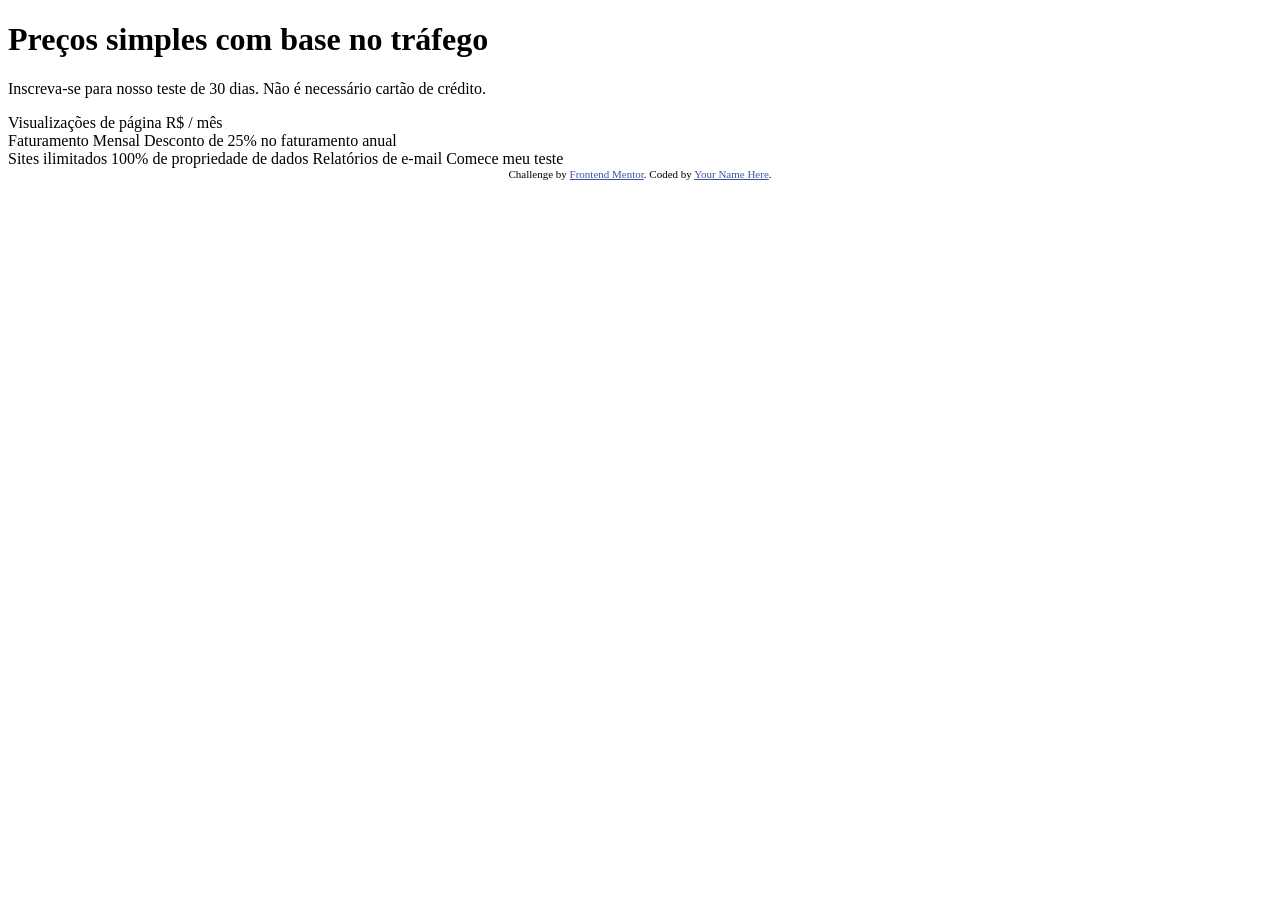
==== index.html @ c6ef24b5 "primeiras introduções" ====
<!DOCTYPE html>
<html lang="pt-br">
  <head>
    <meta charset="UTF-8">
    <meta name="viewport" content="width=device-width, initial-scale=1.0"> <!-- exibe o site corretamente com base no dispositivo do usuário -->

    <link rel="icon" type="image/png" sizes="32x32" href="./images/favicon-32x32.png">
    
    <title>Componente de preço Interativo</title>

    <link rel="stylesheet" href="./css/styles.css">
    
  </head>
  <body>

    <header>
      <!-- Simple, traffic-based pricing
      Sign-up for our 30-day trial. No credit card required. --> 
      <h1>
        Preços simples com base no tráfego
      </h1>

      <p>
        Inscreva-se para nosso teste de 30 dias. Não é necessário cartão de crédito.
      </p>
    </header>


    <section>
      <!-- Pageviews
      $ /month -->
      Visualizações de página
      R$ / mês
    </section>


    <section>
      <!-- Monthly Billing
      Yearly Billing 25% discount -->
      Faturamento Mensal
      Desconto de 25% no faturamento anual
    </section>


    <section>
      <!-- Unlimited websites
      100% data ownership
      Email reports -->
      Sites ilimitados
      100% de propriedade de dados
      Relatórios de e-mail

      <!-- Start my trial -->
      Comece meu teste
    </section>

    <footer>
      <div class="attribution">
        Challenge by <a href="https://www.frontendmentor.io?ref=challenge" target="_blank">Frontend Mentor</a>. 
        Coded by <a href="#">Your Name Here</a>.
      </div>
    </footer>
    
  </body>
</html>
---- css/styles.css ----
header{
    
}

.attribution { 
    font-size: 11px; 
    text-align: center; 
}
.attribution a { 
    color: hsl(228, 45%, 44%);
}
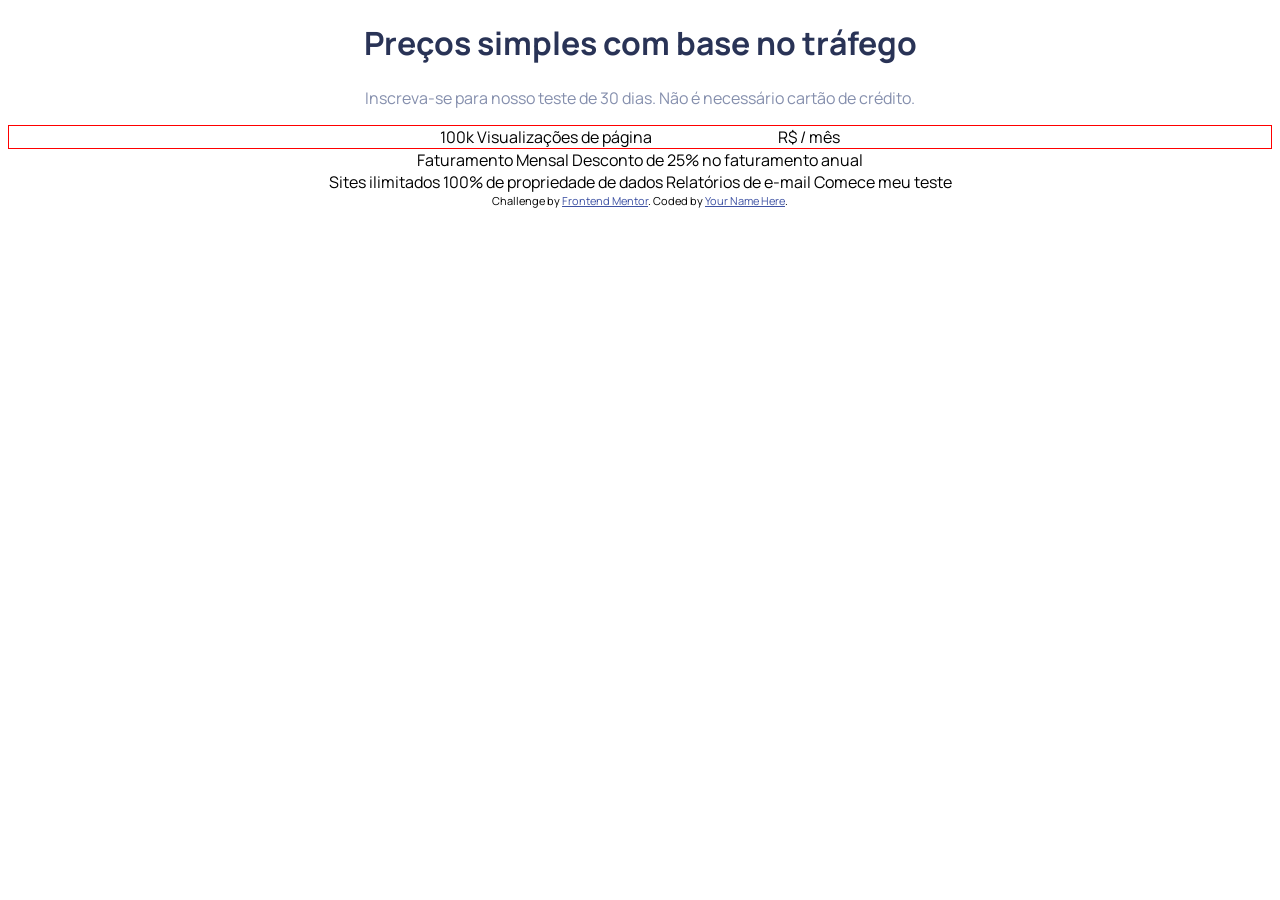
==== commit ee008e97: "estilização de textos" ====
--- a/index.html
+++ b/index.html
@@ -9,6 +9,12 @@
     <title>Componente de preço Interativo</title>
 
     <link rel="stylesheet" href="./css/styles.css">
+
+    <!-- Fonts -->
+
+    <link rel="preconnect" href="https://fonts.googleapis.com">
+    <link rel="preconnect" href="https://fonts.gstatic.com" crossorigin>
+    <link href="https://fonts.googleapis.com/css2?family=Manrope:wght@600;800&display=swap" rel="stylesheet">
     
   </head>
   <body>
@@ -16,21 +22,25 @@
     <header>
       <!-- Simple, traffic-based pricing
       Sign-up for our 30-day trial. No credit card required. --> 
-      <h1>
+      <h1 class="dark-desaturated-blue">
         Preços simples com base no tráfego
       </h1>
 
-      <p>
+      <p class="grayish-blue">
         Inscreva-se para nosso teste de 30 dias. Não é necessário cartão de crédito.
       </p>
     </header>
 
 
-    <section>
+    <section id="views" class="flex-container">
       <!-- Pageviews
       $ /month -->
-      Visualizações de página
-      R$ / mês
+      <div class="pages">
+        100k Visualizações de página
+      </div>
+      <div class="pricing">
+        R$ / mês
+      </div>
     </section>
 
 
--- a/css/styles.css
+++ b/css/styles.css
@@ -1,6 +1,35 @@
-header{
-    
+body{
+    text-align: center;
+    font-family: 'Manrope', sans-serif;
 }
+
+/*Início Estilização do Cabeçalho */
+.dark-desaturated-blue {
+    color: hsl(227, 35%, 25%);
+}
+
+.grayish-blue{
+    color: hsl(225, 20%, 60%);
+}
+/*Fim Estilização do Cabeçalho */
+
+/*Início Estilização da Sessão Views */
+#views{
+    border: 1px solid red;
+}
+
+.flex-container{
+    display: flex;
+    justify-content: center;
+}
+
+.pages{
+    margin-right: 10%;
+}
+
+/* .pages{
+    margin-right: 5%;
+} */
 
 .attribution { 
     font-size: 11px; 
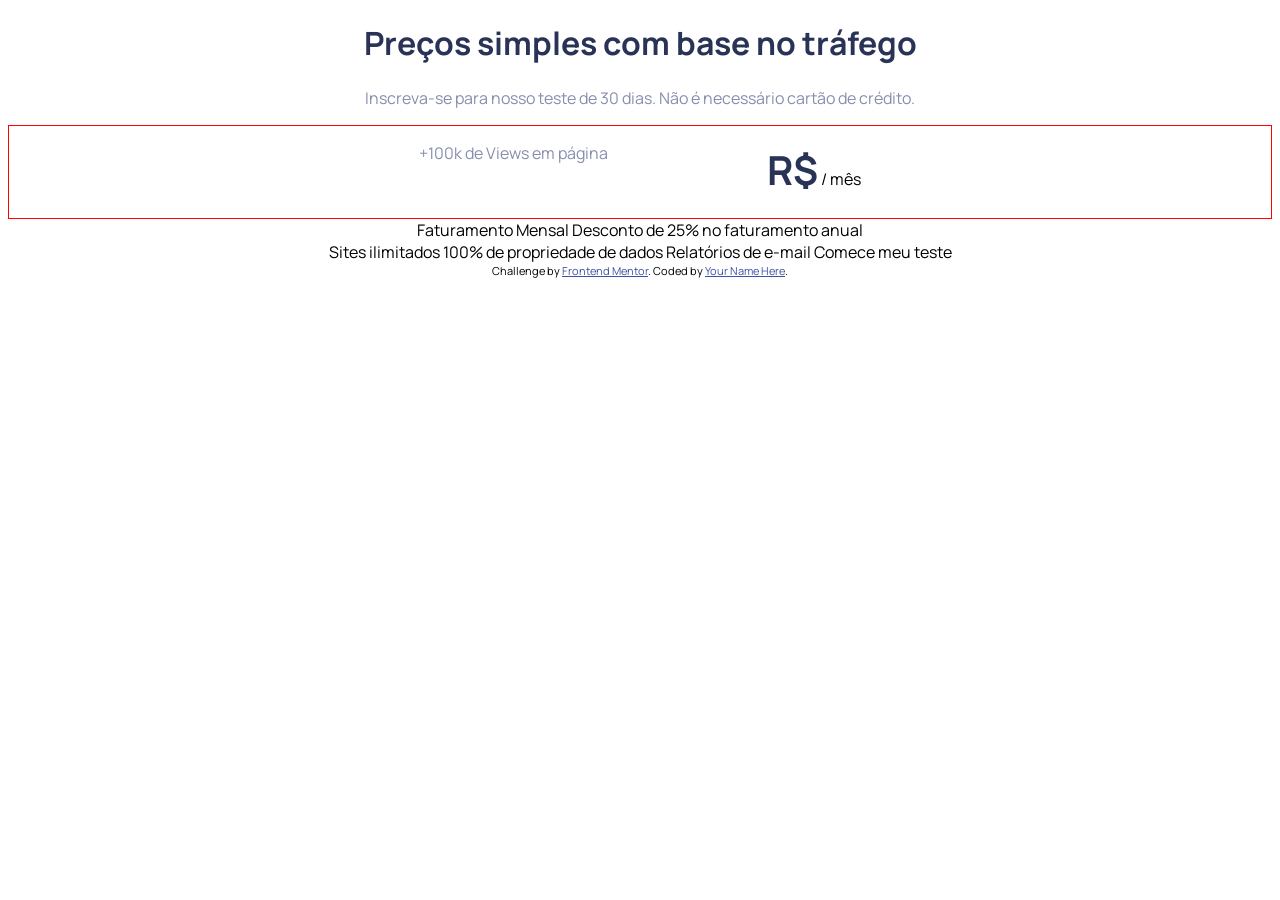
==== commit 9f804d34: "centralização dos textos" ====
--- a/index.html
+++ b/index.html
@@ -35,11 +35,11 @@
     <section id="views" class="flex-container">
       <!-- Pageviews
       $ /month -->
-      <div class="pages">
-        100k Visualizações de página
+      <div class="pages grayish-blue">
+        +100k de Views em página
       </div>
       <div class="pricing">
-        R$ / mês
+        <strong class="dark-desaturated-blue">R$</strong> / mês
       </div>
     </section>
 
--- a/css/styles.css
+++ b/css/styles.css
@@ -3,7 +3,6 @@
     font-family: 'Manrope', sans-serif;
 }
 
-/*Início Estilização do Cabeçalho */
 .dark-desaturated-blue {
     color: hsl(227, 35%, 25%);
 }
@@ -11,11 +10,17 @@
 .grayish-blue{
     color: hsl(225, 20%, 60%);
 }
-/*Fim Estilização do Cabeçalho */
 
 /*Início Estilização da Sessão Views */
 #views{
     border: 1px solid red;
+}
+
+#views div{
+    width: auto;
+    height: 60px;
+    padding: 1em;
+
 }
 
 .flex-container{
@@ -25,6 +30,11 @@
 
 .pages{
     margin-right: 10%;
+    text-align: center;
+}
+
+.pricing strong{
+    font-size: 40px;
 }
 
 /* .pages{
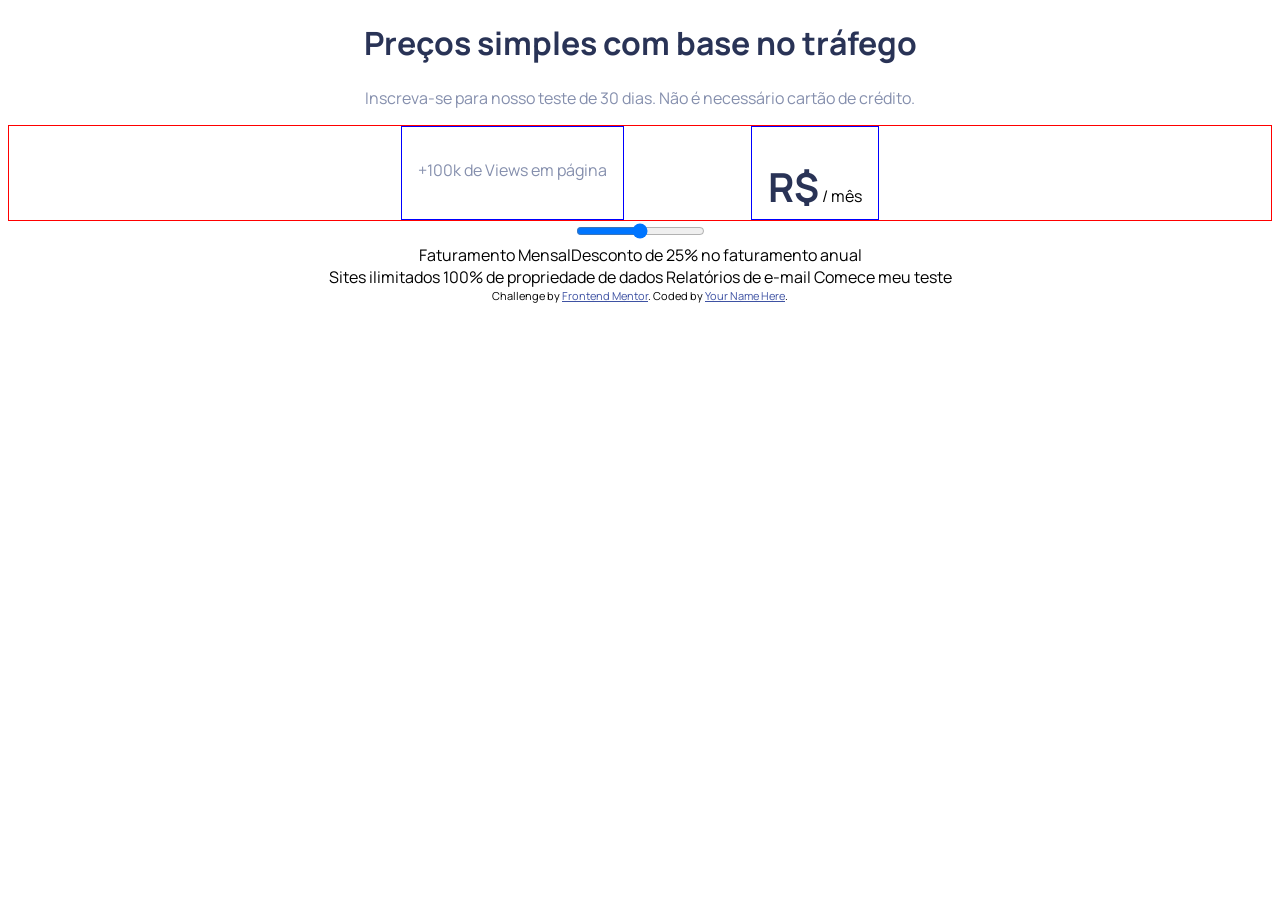
==== commit 544c8d11: "add controle deslizante" ====
--- a/index.html
+++ b/index.html
@@ -36,10 +36,14 @@
       <!-- Pageviews
       $ /month -->
       <div class="pages grayish-blue">
-        +100k de Views em página
+        <p>
+          +100k de Views em página
+        </p>
       </div>
       <div class="pricing">
-        <strong class="dark-desaturated-blue">R$</strong> / mês
+        <p>
+          <strong class="dark-desaturated-blue">R$</strong> / mês
+        </p>
       </div>
     </section>
 
@@ -47,8 +51,17 @@
     <section>
       <!-- Monthly Billing
       Yearly Billing 25% discount -->
-      Faturamento Mensal
-      Desconto de 25% no faturamento anual
+      <div>
+        <input type="range" name="control" id="control">
+      </div>
+      <div class="flex-container">
+        <div class="">
+          Faturamento Mensal
+        </div>
+        <div>
+          Desconto de 25% no faturamento anual
+        </div>
+      </div>
     </section>
 
 
--- a/css/styles.css
+++ b/css/styles.css
@@ -20,7 +20,7 @@
     width: auto;
     height: 60px;
     padding: 1em;
-
+    border: 1px solid blue;
 }
 
 .flex-container{
@@ -30,16 +30,17 @@
 
 .pages{
     margin-right: 10%;
-    text-align: center;
+    padding: 50%;
+}
+
+.pricing{
+    justify-content: center;
 }
 
 .pricing strong{
     font-size: 40px;
 }
-
-/* .pages{
-    margin-right: 5%;
-} */
+/*Fim Estilização da Sessão Views */
 
 .attribution { 
     font-size: 11px; 
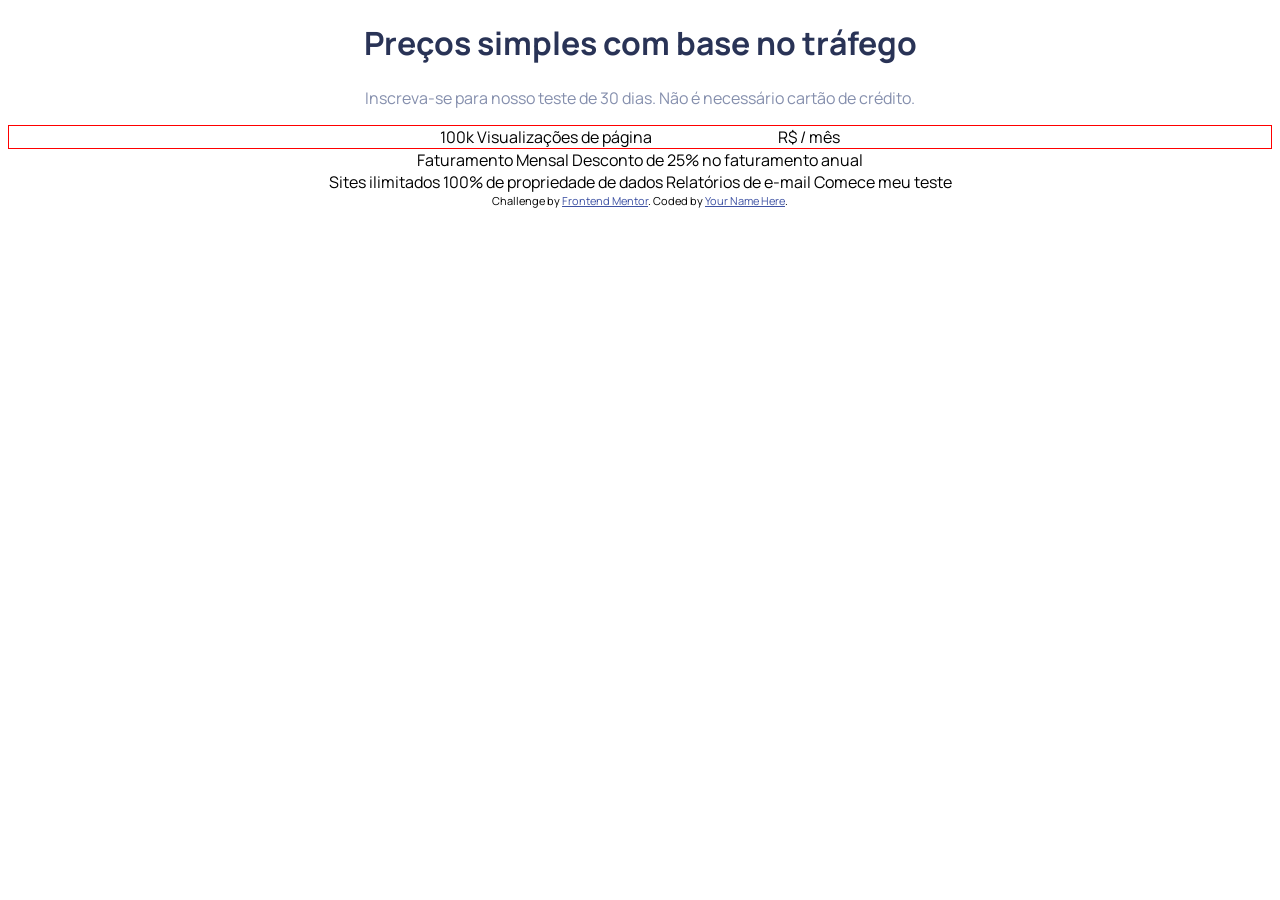
==== commit 0ad40909: "Add files via upload adição de arquivos" ====
--- a/index.html
+++ b/index.html
@@ -35,15 +35,11 @@
     <section id="views" class="flex-container">
       <!-- Pageviews
       $ /month -->
-      <div class="pages grayish-blue">
-        <p>
-          +100k de Views em página
-        </p>
+      <div class="pages">
+        100k Visualizações de página
       </div>
       <div class="pricing">
-        <p>
-          <strong class="dark-desaturated-blue">R$</strong> / mês
-        </p>
+        R$ / mês
       </div>
     </section>
 
@@ -51,17 +47,8 @@
     <section>
       <!-- Monthly Billing
       Yearly Billing 25% discount -->
-      <div>
-        <input type="range" name="control" id="control">
-      </div>
-      <div class="flex-container">
-        <div class="">
-          Faturamento Mensal
-        </div>
-        <div>
-          Desconto de 25% no faturamento anual
-        </div>
-      </div>
+      Faturamento Mensal
+      Desconto de 25% no faturamento anual
     </section>
 
 
--- a/css/styles.css
+++ b/css/styles.css
@@ -1,51 +1,40 @@
-body{
-    text-align: center;
-    font-family: 'Manrope', sans-serif;
-}
-
-.dark-desaturated-blue {
-    color: hsl(227, 35%, 25%);
-}
-
-.grayish-blue{
-    color: hsl(225, 20%, 60%);
-}
-
-/*Início Estilização da Sessão Views */
-#views{
-    border: 1px solid red;
-}
-
-#views div{
-    width: auto;
-    height: 60px;
-    padding: 1em;
-    border: 1px solid blue;
-}
-
-.flex-container{
-    display: flex;
-    justify-content: center;
-}
-
-.pages{
-    margin-right: 10%;
-    padding: 50%;
-}
-
-.pricing{
-    justify-content: center;
-}
-
-.pricing strong{
-    font-size: 40px;
-}
-/*Fim Estilização da Sessão Views */
-
-.attribution { 
-    font-size: 11px; 
-    text-align: center; 
-}
-.attribution a { 
-    color: hsl(228, 45%, 44%);
+body{
+    text-align: center;
+    font-family: 'Manrope', sans-serif;
+}
+
+/*Início Estilização do Cabeçalho */
+.dark-desaturated-blue {
+    color: hsl(227, 35%, 25%);
+}
+
+.grayish-blue{
+    color: hsl(225, 20%, 60%);
+}
+/*Fim Estilização do Cabeçalho */
+
+/*Início Estilização da Sessão Views */
+#views{
+    border: 1px solid red;
+}
+
+.flex-container{
+    display: flex;
+    justify-content: center;
+}
+
+.pages{
+    margin-right: 10%;
+}
+
+/* .pages{
+    margin-right: 5%;
+} */
+
+.attribution { 
+    font-size: 11px; 
+    text-align: center; 
+}
+.attribution a { 
+    color: hsl(228, 45%, 44%);
 }
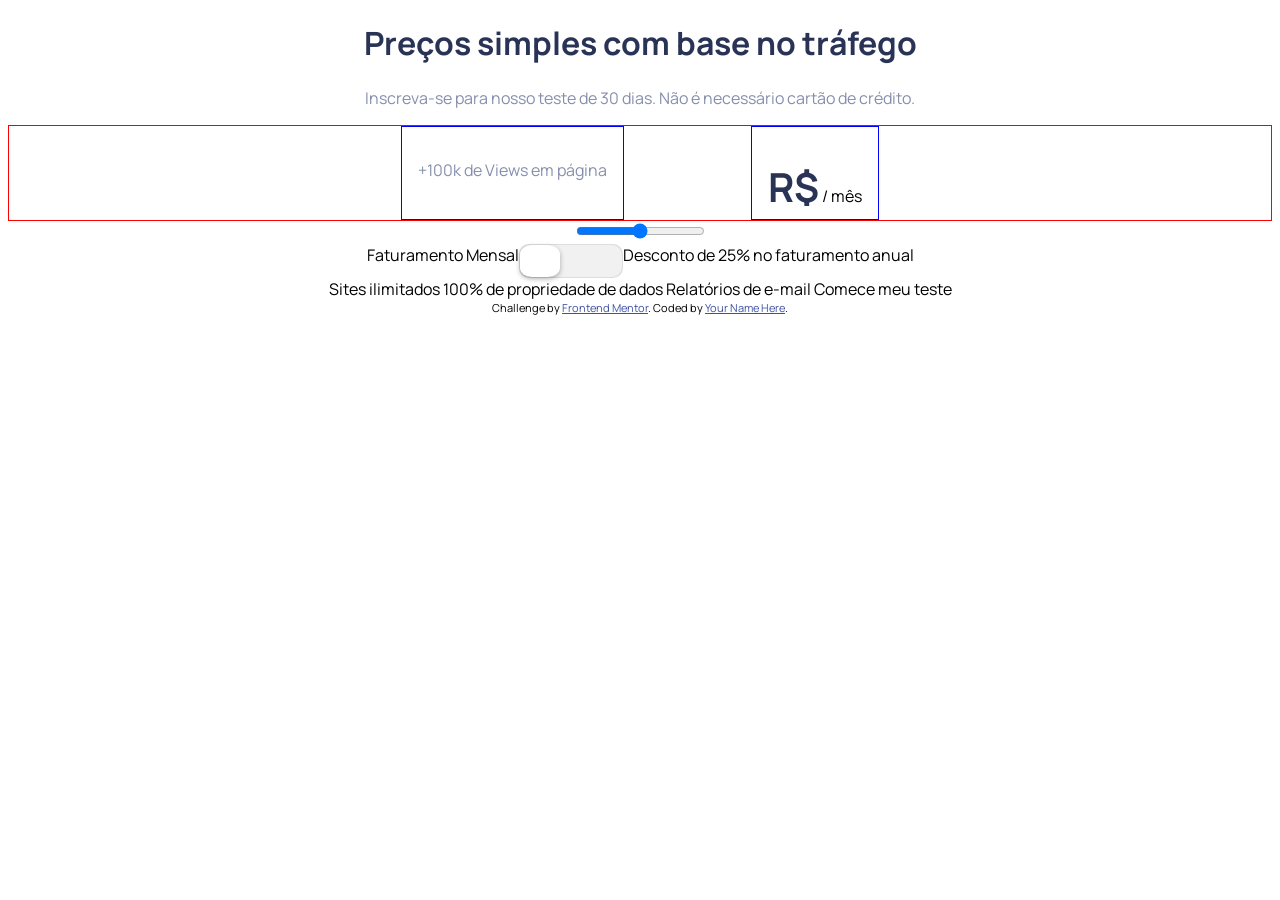
==== commit 60a47842: "Add files via upload" ====
--- a/index.html
+++ b/index.html
@@ -35,21 +35,39 @@
     <section id="views" class="flex-container">
       <!-- Pageviews
       $ /month -->
-      <div class="pages">
-        100k Visualizações de página
+      <div class="pages grayish-blue">
+        <p>
+          +100k de Views em página
+        </p>
       </div>
       <div class="pricing">
-        R$ / mês
+        <p>
+          <strong class="dark-desaturated-blue">R$</strong> / mês
+        </p>
       </div>
     </section>
 
 
-    <section>
-      <!-- Monthly Billing
-      Yearly Billing 25% discount -->
-      Faturamento Mensal
-      Desconto de 25% no faturamento anual
-    </section>
+    <section id="slider"><!--Início sessão Slider-->
+      
+      <div>
+        <input type="range" name="control" id="control">
+      </div>
+      <div class="flex-container">
+        <div class="">
+          <!-- Monthly Billing -->
+          Faturamento Mensal
+        </div>
+        <div class="switch">
+          <input id="cmn-toggle-1" class="cmn-toggle cmn-toggle-round"  type="checkbox">
+          <label for="cmn-toggle-1"></label>
+        </div>
+        <div>
+          <!--Yearly Billing 25% discount-->
+          Desconto de 25% no faturamento anual
+        </div>
+      </div>
+    </section><!--Fim sessão Slider-->
 
 
     <section>
--- a/css/styles.css
+++ b/css/styles.css
@@ -3,7 +3,6 @@
     font-family: 'Manrope', sans-serif;
 }
 
-/*Início Estilização do Cabeçalho */
 .dark-desaturated-blue {
     color: hsl(227, 35%, 25%);
 }
@@ -11,11 +10,17 @@
 .grayish-blue{
     color: hsl(225, 20%, 60%);
 }
-/*Fim Estilização do Cabeçalho */
 
 /*Início Estilização da Sessão Views */
 #views{
     border: 1px solid red;
+}
+
+#views div{
+    width: auto;
+    height: 60px;
+    padding: 1em;
+    border: 1px solid blue;
 }
 
 .flex-container{
@@ -25,11 +30,89 @@
 
 .pages{
     margin-right: 10%;
+    padding: 50%;
 }
 
-/* .pages{
-    margin-right: 5%;
-} */
+.pricing{
+    justify-content: center;
+}
+
+.pricing strong{
+    font-size: 40px;
+}
+/*Fim Estilização da Sessão Views */
+
+/*Início Estilização da Sessão Slider */
+input.cmn-toggle-round + label { /* Início btn-toggle-switch */
+    padding: 2px;
+    width: 100px;
+    height: 30px;
+    background-color: #dddddd;
+    -webkit-border-radius: 10px;
+    -moz-border-radius: 10px;
+    -ms-border-radius: 10px;
+    -o-border-radius: 10px;
+    border-radius: 10px;
+  }
+  input.cmn-toggle-round + label:before, input.cmn-toggle-round + label:after {
+    display: block;
+    position: absolute;
+    top: 1px;
+    left: 1px;
+    bottom: 1px;
+    content: "";
+  }
+  input.cmn-toggle-round + label:before {
+    right: 1px;
+    background-color: #f1f1f1;
+    -webkit-border-radius: 10px;
+    -moz-border-radius: 10px;
+    -ms-border-radius: 10px;
+    -o-border-radius: 10px;
+    border-radius: 10px;
+    -webkit-transition: background 0.4s;
+    -moz-transition: background 0.4s;
+    -o-transition: background 0.4s;
+    transition: background 0.4s;
+  }
+  input.cmn-toggle-round + label:after {
+    width: 40px;
+    background-color: #fff;
+    -webkit-border-radius: 30%;
+    -moz-border-radius: 30%;
+    -ms-border-radius: 30%;
+    -o-border-radius: 30%;
+    border-radius: 30%;
+    -webkit-box-shadow: 0 2px 5px rgba(0, 0, 0, 0.3);
+    -moz-box-shadow: 0 2px 5px rgba(0, 0, 0, 0.3);
+    box-shadow: 0 2px 5px rgba(0, 0, 0, 0.3);
+    -webkit-transition: margin 0.4s;
+    -moz-transition: margin 0.4s;
+    -o-transition: margin 0.4s;
+    transition: margin 0.4s;
+  }
+  input.cmn-toggle-round:checked + label:before {
+    background-color: #8ce196;
+  }
+  input.cmn-toggle-round:checked + label:after {
+    margin-left: 60px;
+  }
+  
+  .cmn-toggle {
+    position: absolute;
+    margin-left: -9999px;
+    visibility: hidden;
+  }
+  .cmn-toggle + label {
+    display: block;
+    position: relative;
+    cursor: pointer;
+    outline: none;
+    -webkit-user-select: none;
+    -moz-user-select: none;
+    -ms-user-select: none;
+    user-select: none;
+  }
 
 .attribution { 
     font-size: 11px; 
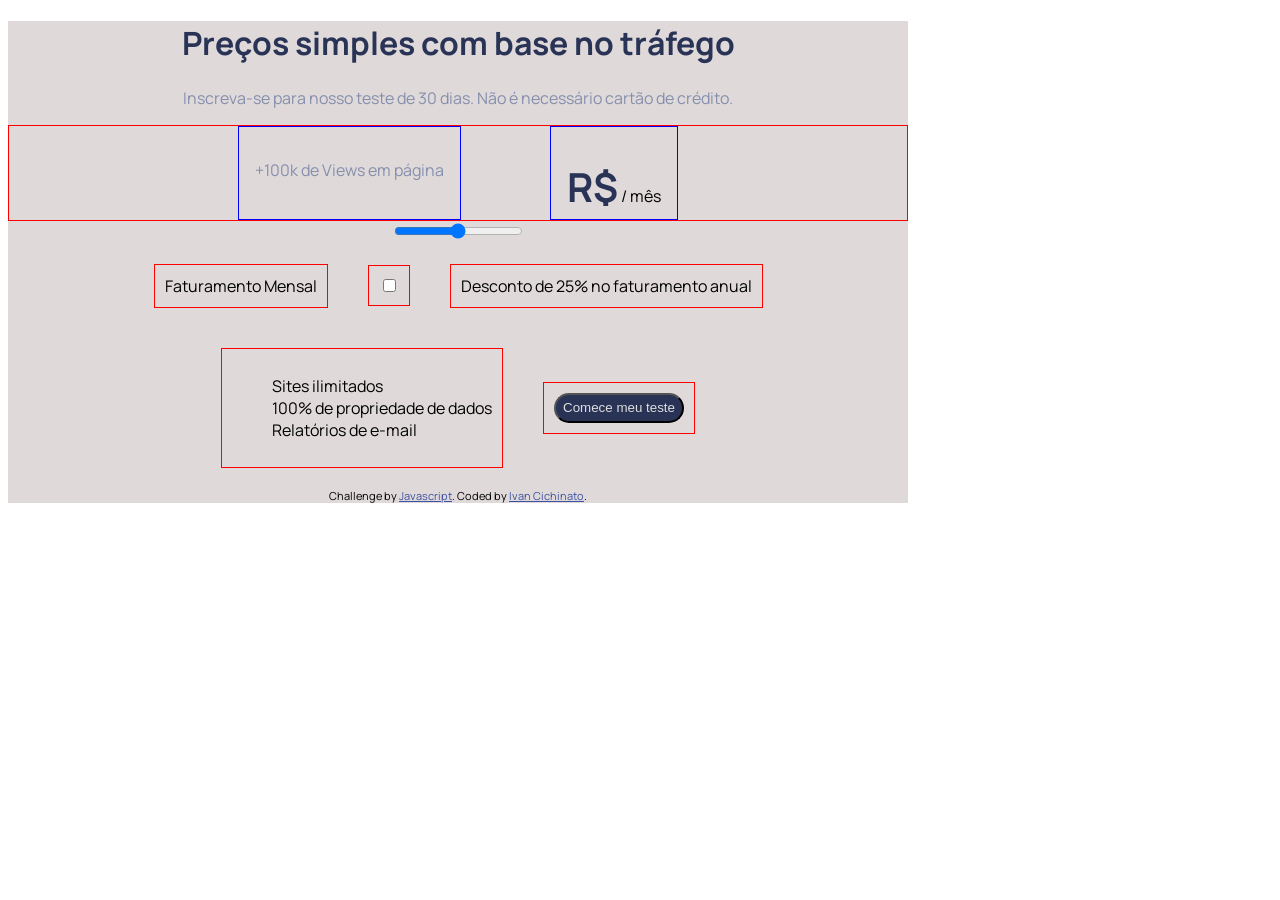
==== commit 25a686fc: "Add files via upload finalizando estruturação html" ====
--- a/index.html
+++ b/index.html
@@ -12,82 +12,92 @@
 
     <!-- Fonts -->
 
+    <link href="fontawesome-free-5.15.4-web/css/all.css" rel="stylesheet">
     <link rel="preconnect" href="https://fonts.googleapis.com">
     <link rel="preconnect" href="https://fonts.gstatic.com" crossorigin>
     <link href="https://fonts.googleapis.com/css2?family=Manrope:wght@600;800&display=swap" rel="stylesheet">
     
   </head>
   <body>
+    <div id="interactive-area">
+      <header>
+        <!-- Simple, traffic-based pricing
+        Sign-up for our 30-day trial. No credit card required. --> 
+        <h1 class="dark-desaturated-blue">
+          Preços simples com base no tráfego
+        </h1>
 
-    <header>
-      <!-- Simple, traffic-based pricing
-      Sign-up for our 30-day trial. No credit card required. --> 
-      <h1 class="dark-desaturated-blue">
-        Preços simples com base no tráfego
-      </h1>
-
-      <p class="grayish-blue">
-        Inscreva-se para nosso teste de 30 dias. Não é necessário cartão de crédito.
-      </p>
-    </header>
+        <p class="grayish-blue">
+          Inscreva-se para nosso teste de 30 dias. Não é necessário cartão de crédito.
+        </p>
+      </header>
 
 
-    <section id="views" class="flex-container">
-      <!-- Pageviews
-      $ /month -->
-      <div class="pages grayish-blue">
-        <p>
-          +100k de Views em página
-        </p>
-      </div>
-      <div class="pricing">
-        <p>
-          <strong class="dark-desaturated-blue">R$</strong> / mês
-        </p>
-      </div>
-    </section>
+      <section id="views" class="flex-container">
+        <!-- Pageviews
+        $ /month -->
+        <div class="pages grayish-blue">
+          <p>
+            +100k de Views em página
+          </p>
+        </div>
+        <div >
+          <p class="pricing">
+            <strong class="dark-desaturated-blue">R$</strong> / mês
+          </p>
+        </div>
+      </section>
 
 
-    <section id="slider"><!--Início sessão Slider-->
-      
-      <div>
-        <input type="range" name="control" id="control">
-      </div>
-      <div class="flex-container">
-        <div class="">
-          <!-- Monthly Billing -->
-          Faturamento Mensal
+      <section id="slider"><!--Início sessão Slider-->
+        
+        <div>
+          <input type="range" name="control" id="control">
         </div>
-        <div class="switch">
-          <input id="cmn-toggle-1" class="cmn-toggle cmn-toggle-round"  type="checkbox">
-          <label for="cmn-toggle-1"></label>
+        <div class="flex-container">
+          <div class="col">
+            <!-- Monthly Billing -->
+            Faturamento Mensal
+          </div>
+          <div class="col">
+            <input type="checkbox">
+          </div>
+          <div class="col">
+            <!--Yearly Billing 25% discount-->
+            Desconto de 25% no faturamento anual
+          </div>
         </div>
-        <div>
-          <!--Yearly Billing 25% discount-->
-          Desconto de 25% no faturamento anual
-        </div>
-      </div>
-    </section><!--Fim sessão Slider-->
+      </section><!--Fim sessão Slider-->
 
 
-    <section>
-      <!-- Unlimited websites
-      100% data ownership
-      Email reports -->
-      Sites ilimitados
-      100% de propriedade de dados
-      Relatórios de e-mail
+      <section>
 
-      <!-- Start my trial -->
-      Comece meu teste
-    </section>
+          <div class="flex-container">
+            <!-- Unlimited websites
+            100% data ownership
+            Email reports -->
+            <div class="col">
+              <ul id="list">
+                <li><i class="fas fa-check color"></i>  Sites ilimitados</li>
+                <li><i class="fas fa-check color"></i>  100% de propriedade de dados</li>
+                <li><i class="fas fa-check color"></i>  Relatórios de e-mail</li>
+              </ul>
+            </div>
 
-    <footer>
-      <div class="attribution">
-        Challenge by <a href="https://www.frontendmentor.io?ref=challenge" target="_blank">Frontend Mentor</a>. 
-        Coded by <a href="#">Your Name Here</a>.
-      </div>
-    </footer>
-    
+            <div class="col">
+              <!-- Start my trial -->
+              <input class="btn" type="submit" value="Comece meu teste">
+            </div>
+          </div>
+
+      </section>
+
+      <footer>
+        <div class="attribution">
+          Challenge by <a href="https://github.com/Cichinato-Ivan/ComponenteDePreco" target="_blank">Javascript</a>. 
+          Coded by <a href="https://github.com/Cichinato-Ivan">Ivan Cichinato</a>.
+        </div>
+      </footer>
+    </div>
   </body>
 </html>
--- a/css/styles.css
+++ b/css/styles.css
@@ -1,6 +1,13 @@
 body{
     text-align: center;
     font-family: 'Manrope', sans-serif;
+}
+
+#interactive-area{
+    width: 900px;
+    display: block;
+    justify-content: center;
+    background-color: rgb(223, 217, 217);
 }
 
 .dark-desaturated-blue {
@@ -26,15 +33,12 @@
 .flex-container{
     display: flex;
     justify-content: center;
+    align-items: center;
 }
 
 .pages{
     margin-right: 10%;
     padding: 50%;
-}
-
-.pricing{
-    justify-content: center;
 }
 
 .pricing strong{
@@ -43,76 +47,32 @@
 /*Fim Estilização da Sessão Views */
 
 /*Início Estilização da Sessão Slider */
-input.cmn-toggle-round + label { /* Início btn-toggle-switch */
-    padding: 2px;
-    width: 100px;
+#list{
+    list-style: none;
+    text-align: justify;
+}
+
+.color{
+    color: rgb(94, 226, 94);
+}
+
+.col{
+  margin: 20px;
+  padding: 10px;
+  border: 1px solid red;
+  display: flex;
+  justify-content: center;
+  align-items: center;
+}
+
+.btn{
+    width: 130px;
     height: 30px;
-    background-color: #dddddd;
-    -webkit-border-radius: 10px;
-    -moz-border-radius: 10px;
-    -ms-border-radius: 10px;
-    -o-border-radius: 10px;
-    border-radius: 10px;
-  }
-  input.cmn-toggle-round + label:before, input.cmn-toggle-round + label:after {
-    display: block;
-    position: absolute;
-    top: 1px;
-    left: 1px;
-    bottom: 1px;
-    content: "";
-  }
-  input.cmn-toggle-round + label:before {
-    right: 1px;
-    background-color: #f1f1f1;
-    -webkit-border-radius: 10px;
-    -moz-border-radius: 10px;
-    -ms-border-radius: 10px;
-    -o-border-radius: 10px;
-    border-radius: 10px;
-    -webkit-transition: background 0.4s;
-    -moz-transition: background 0.4s;
-    -o-transition: background 0.4s;
-    transition: background 0.4s;
-  }
-  input.cmn-toggle-round + label:after {
-    width: 40px;
-    background-color: #fff;
-    -webkit-border-radius: 30%;
-    -moz-border-radius: 30%;
-    -ms-border-radius: 30%;
-    -o-border-radius: 30%;
-    border-radius: 30%;
-    -webkit-box-shadow: 0 2px 5px rgba(0, 0, 0, 0.3);
-    -moz-box-shadow: 0 2px 5px rgba(0, 0, 0, 0.3);
-    box-shadow: 0 2px 5px rgba(0, 0, 0, 0.3);
-    -webkit-transition: margin 0.4s;
-    -moz-transition: margin 0.4s;
-    -o-transition: margin 0.4s;
-    transition: margin 0.4s;
-  }
-  input.cmn-toggle-round:checked + label:before {
-    background-color: #8ce196;
-  }
-  input.cmn-toggle-round:checked + label:after {
-    margin-left: 60px;
-  }
-  
-  .cmn-toggle {
-    position: absolute;
-    margin-left: -9999px;
-    visibility: hidden;
-  }
-  .cmn-toggle + label {
-    display: block;
-    position: relative;
-    cursor: pointer;
-    outline: none;
-    -webkit-user-select: none;
-    -moz-user-select: none;
-    -ms-user-select: none;
-    user-select: none;
-  }
+    border-radius: 15px;
+    color: hsl(0, 0%, 87%);
+    background-color: hsl(227, 35%, 25%);
+}
+
 
 .attribution { 
     font-size: 11px; 
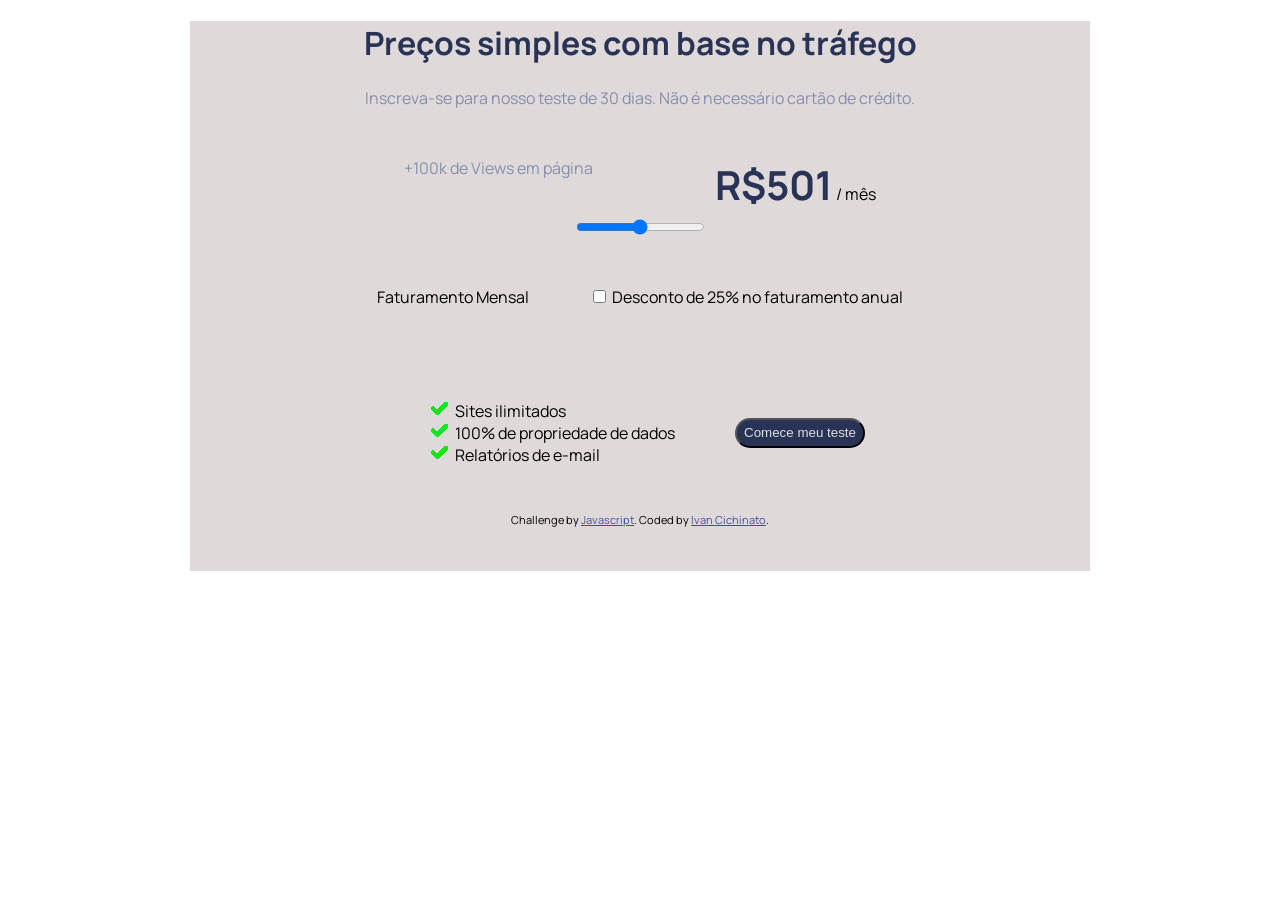
==== commit a938ef1a: "Add files via upload Desafio finalizado" ====
--- a/index.html
+++ b/index.html
@@ -11,8 +11,6 @@
     <link rel="stylesheet" href="./css/styles.css">
 
     <!-- Fonts -->
-
-    <link href="fontawesome-free-5.15.4-web/css/all.css" rel="stylesheet">
     <link rel="preconnect" href="https://fonts.googleapis.com">
     <link rel="preconnect" href="https://fonts.gstatic.com" crossorigin>
     <link href="https://fonts.googleapis.com/css2?family=Manrope:wght@600;800&display=swap" rel="stylesheet">
@@ -21,8 +19,6 @@
   <body>
     <div id="interactive-area">
       <header>
-        <!-- Simple, traffic-based pricing
-        Sign-up for our 30-day trial. No credit card required. --> 
         <h1 class="dark-desaturated-blue">
           Preços simples com base no tráfego
         </h1>
@@ -43,7 +39,7 @@
         </div>
         <div >
           <p class="pricing">
-            <strong class="dark-desaturated-blue">R$</strong> / mês
+            <strong class="dark-desaturated-blue">R$<span id="value"></span></strong> / mês
           </p>
         </div>
       </section>
@@ -52,40 +48,31 @@
       <section id="slider"><!--Início sessão Slider-->
         
         <div>
-          <input type="range" name="control" id="control">
+          <input type="range" min="1" max="1000" name="control" id="control">
         </div>
         <div class="flex-container">
           <div class="col">
-            <!-- Monthly Billing -->
-            Faturamento Mensal
+            <p>Faturamento Mensal</p>
           </div>
+          
           <div class="col">
-            <input type="checkbox">
-          </div>
-          <div class="col">
-            <!--Yearly Billing 25% discount-->
-            Desconto de 25% no faturamento anual
+            <p><input type="checkbox" class="checked">  Desconto de 25% no faturamento anual</p>
           </div>
         </div>
       </section><!--Fim sessão Slider-->
 
-
       <section>
 
           <div class="flex-container">
-            <!-- Unlimited websites
-            100% data ownership
-            Email reports -->
             <div class="col">
               <ul id="list">
-                <li><i class="fas fa-check color"></i>  Sites ilimitados</li>
-                <li><i class="fas fa-check color"></i>  100% de propriedade de dados</li>
-                <li><i class="fas fa-check color"></i>  Relatórios de e-mail</li>
+                <li>  Sites ilimitados</li>
+                <li>  100% de propriedade de dados</li>
+                <li>  Relatórios de e-mail</li>
               </ul>
             </div>
 
             <div class="col">
-              <!-- Start my trial -->
               <input class="btn" type="submit" value="Comece meu teste">
             </div>
           </div>
@@ -99,5 +86,8 @@
         </div>
       </footer>
     </div>
+
+    <script src="./index.js"></script>
+
   </body>
 </html>
--- a/css/styles.css
+++ b/css/styles.css
@@ -5,8 +5,11 @@
 
 #interactive-area{
     width: 900px;
+    height: 550px;
+    margin: auto;
     display: block;
     justify-content: center;
+    align-items: center;
     background-color: rgb(223, 217, 217);
 }
 
@@ -19,15 +22,11 @@
 }
 
 /*Início Estilização da Sessão Views */
-#views{
-    border: 1px solid red;
-}
 
 #views div{
     width: auto;
     height: 60px;
     padding: 1em;
-    border: 1px solid blue;
 }
 
 .flex-container{
@@ -48,18 +47,13 @@
 
 /*Início Estilização da Sessão Slider */
 #list{
-    list-style: none;
+    list-style:url(../images/check-solid.png);
     text-align: justify;
-}
-
-.color{
-    color: rgb(94, 226, 94);
 }
 
 .col{
   margin: 20px;
   padding: 10px;
-  border: 1px solid red;
   display: flex;
   justify-content: center;
   align-items: center;
